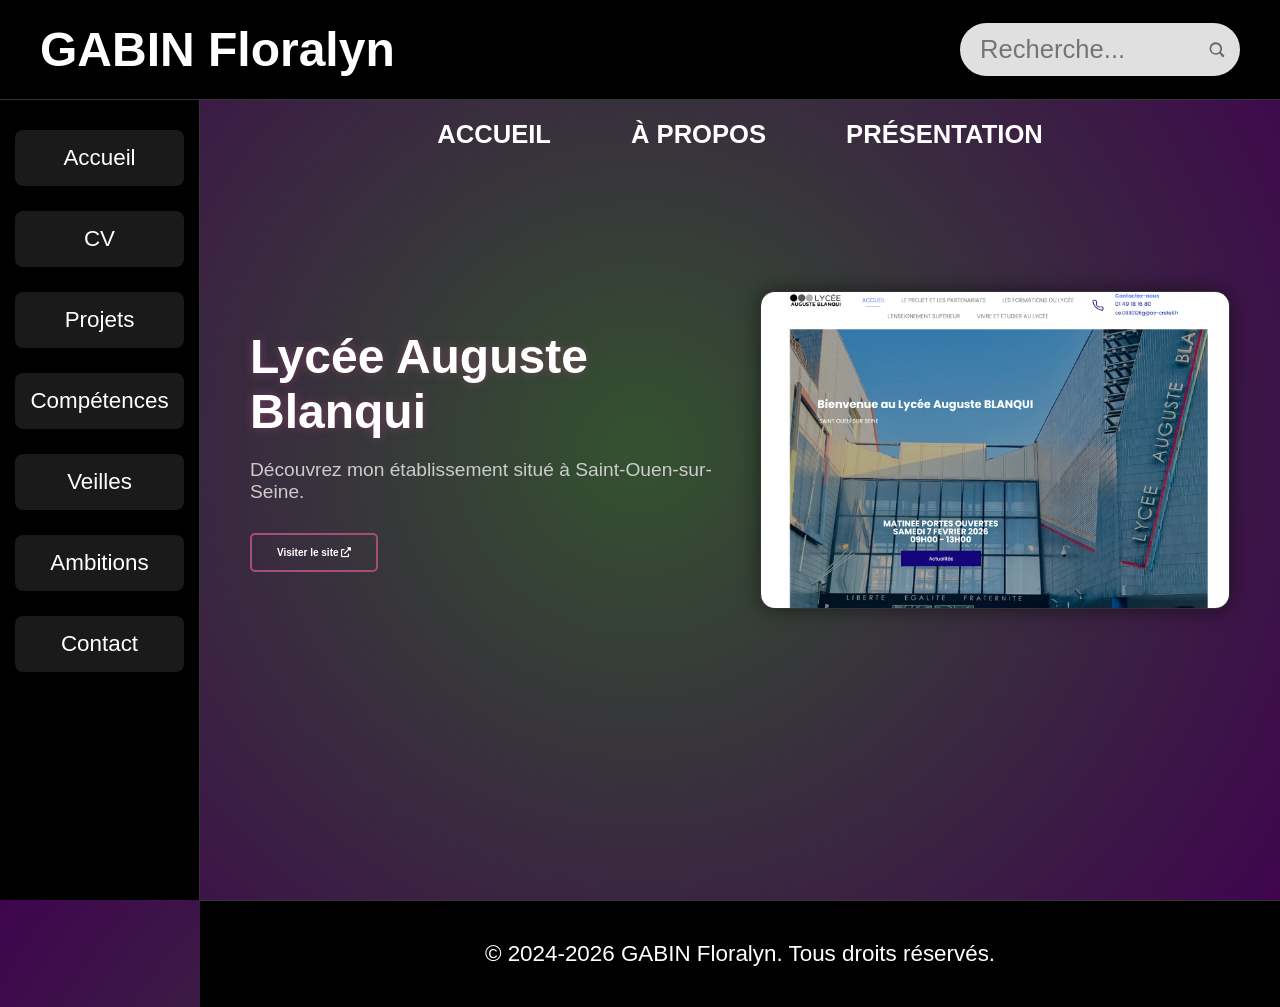
==== index.html @ fef40916 "Upload portfolio" ====
<!DOCTYPE html>
<html lang="fr">
	<head>
		<title>PORTFOLIO - GABIN Floralyn</title>
		<meta charset="UTF-8">
			<link rel="stylesheet" href="index.css">
			<link rel="stylesheet" href="style-commun.css">
				<link rel="stylesheet" href="https://cdnjs.cloudflare.com/ajax/libs/font-awesome/6.0.0-beta3/css/all.min.css">
</head>
	<body>

		<header>
			<div class="header-content">
				<h1>
					<a class="aucun-style" href="index.html">GABIN Floralyn</a>
				</h1>
				<form class="rechercheforme">
					<input type="text" placeholder="Recherche..." aria-label="Recherche">
						<button type="submit" class="btn-recherche">
							<svg class="recherche-icone" xmlns="http://www.w3.org/2000/svg" viewBox="0 0 24 24">
								<path d="M21 19l-4.35-4.35a7.5 7.5 0 1 0-1.65 1.65L19 21l2-2zM10.5 16a5.5 5.5 0 1 1 0-11 5.5 5.5 0 0 1 0 11z" />
							</svg>
						</button>
					</form>
			</div>
		</header>
		<nav class="menu2">
			<ul>
				<li>
					<a href="index.html">Accueil</a>
				</li>
				<li>
					<a href="cv.html">CV</a>
				</li>
				<li class="deroulant">
					<a href="#">Projets</a>
					<ul class="sous-menu">
						<li>
							<a href="stage.html">Stages</a>
						</li>
						<li>
							<a href="atelier.html">Atelier Pro</a>
						</li>
						<li>
							<a href="tp.html">TP</a>
						</li>
					</ul>
				</li>
				<li>
					<a href="competences.html">Compétences</a>
				</li>
				<li class="deroulant">
					<a href="#">Veilles</a>
					<ul class="sous-menu">
						<li>
							<a href="technologique.html">Technologique</a>
						</li>
						<li>
							<a href="juridique.html">Juridique</a>
						</li>
					</ul>
				</li>
				<li>
					<a href="ambitions.html">Ambitions</a>
				</li>
				<li>
					<a href="contact.html">Contact</a>
				</li>
			</ul>
		</nav>

		<main class="smooth">

			<nav class="raccourci">
				<ul>
					<li>
						<a href="#accueil">Accueil</a>
					</li>
					<li>
						<a href="#propos">À Propos</a>
					</li>
					<li>
						<a href="#btssio">Présentation</a>
					</li>
				</ul>
			</nav>

			<section id="accueil">
    <div class="accueil-container">
        <div class="accueil-info">
            <h2 class="titre-lycee">Lycée Auguste Blanqui</h2>
            <p>Découvrez mon établissement situé à Saint-Ouen-sur-Seine.</p>
            <a href="https://www.lycee-blanqui.fr/" target="_blank" class="btn-lycee">
                Visiter le site <i class="fas fa-external-link-alt"></i>
            </a>
        </div>

        <div class="accueil-image">
            <img src="lycéeauguste.png" alt="Lycée Auguste Blanqui">
        </div>
    </div>
</section>

			<section id="propos">
				<div class="maquette-biographie">
					<div class="bio-texte">
						<h2>Biographie</h2>
						<div class="scroll-interne-bio">
							<p>
								<strong>GABIN Floralyn, 20 ans</strong>
								<p>
Je suis actuellement étudiante en première année BTS SIO (Services Informatiques aux Organisations) du Lycée Auguste Blanqui à Saint-Ouen et diplômée d'un Baccalauréat avec une mention assez bien.
<br>Ce portfolio a été conçu pour mettre en lumière les divers projets et études auxquels j'ai contribué tout au long de mon parcours.
<br>
<br>Vous pouvez consulter ou télécharger mon CV dans la section dédiée. Pour toute prise de contact, rendez-vous dans la rubrique correspondante où toutes les informations nécessaires sont à votre disposition.</p>
						</div>
					</div>
					<div class="bio-photo">
						<div class="cadre-photo-bio">
							<span><img src="photodeprofile.png" style="width:100%" ></span>
						</div>
					</div>
				</div>
			</section>

			<section id="btssio">
				<div class="box-presentation">
					<br>
					<h2 class="titre-bts">BTS SIO</h2>
					<p class="sous-titre-bts">Services Informatiques aux Organisations</p>
				</div>
				<div class="grille-options">
                <div class="card-option sisr-highlight">
                    <div class="option-header">
                        <h3>SISR</h3>
                        <div class="badge-selection">Mon Choix</div>
                    </div>
                    <p class="option-full-name">Solutions d'Infrastructure, Systèmes et Réseaux</p>
                   <ul>
                        <li><i class="fas fa-network-wired"></i> Configuration Switch/Routeur</li>
                        <li><i class="fas fa-server"></i> Administration Système (Linux/Windows)</li>
                        <li><i class="fas fa-shield-alt"></i> Sécurité Informatique</li>
                    </ul></div>
                <div class="card-option slam-standard">
                    <h3>SLAM</h3>
                    <p class="option-full-name">Solutions Logicielles et Applications Métier</p>
                    <ul>
                        <li><i class="fab fa-html5"></i> HTML5 / CSS3 / JS</li>
                        <li><i class="fas fa-code"></i> Développement (Python/PHP/.NET)</li>
                        <li><i class="fas fa-database"></i> Gestion de bases de données</li>
                    </ul>
				</div>
            </div>
			</section>

		

			
		</main>
<footer>
				<p>&copy; 2024-2026 GABIN Floralyn. Tous droits réservés.</p>
			</footer>
	</body>
</html>
---- index.css ----
.smooth {
    margin-left: 200px;
    height: 100vh;
    overflow-y: auto;
    scroll-snap-type: y mandatory;
}

section {
    min-height: 100vh;
    display: flex;
    flex-direction: column;
    align-items: center;
    justify-content: center;
    scroll-snap-align: start;
    padding: 100px 60px;
}

/* --- NAVIGATION RACCOURCI --- */
.raccourci {
    position: fixed;
    top: 100px;
    width: calc(100% - 200px);
    
    z-index: 80;
    padding: 20px 0;
   
}

.raccourci ul { display: flex; justify-content: center; list-style: none; }
.raccourci a {
    color: white;
    text-decoration: none;
    font-size: 1.6rem; /* Plus grand */
    margin: 0 40px;
    font-weight: bold;
    text-transform: uppercase;
    position: relative;
}

.raccourci a::after {
    content: "";
    position: absolute;
    bottom: -5px;
    left: 0;
    width: 0;
    height: 2px;
    background-color: #a64d79;
    transition: 0.3s;
}
.raccourci a:hover::after { width: 100%; }

#accueil {
    display: flex;
    justify-content: center;
    align-items: center;
    min-height: 100vh;
    padding: 0 50px;
}

.accueil-container {
    display: flex;
    align-items: center;
    justify-content: space-between;
    max-width: 1100px;
    width: 100%;
    gap: 40px;
}

/* --- Partie Gauche --- */
.accueil-info {
    flex: 1;
    text-align: left;
}

.titre-lycee {
    font-size: 3rem;
    color: #fff;
    margin-bottom: 20px;
    text-shadow: 0 0 10px rgba(166, 77, 121, 0.5);
}

.accueil-info p {
    font-size: 1.2rem;
    color: #ccc;
    margin-bottom: 30px;
}

.btn-lycee {
    display: inline-block;
    padding: 12px 25px;
    border: 2px solid #a64d79;
    color: #fff;
    text-decoration: none;
    font-weight: bold;
    border-radius: 5px;
    transition: 0.3s;
}

.btn-lycee:hover {
    background: #a64d79;
    box-shadow: 0 0 15px rgba(166, 77, 121, 0.4);
}

/* --- Partie Droite --- */
.accueil-image {
    flex: 1;
    display: flex;
    justify-content: center;
}

.accueil-image img {
    width: 100%;
    max-width: 500px; /* Ajuste selon la qualité de ta photo */
    border-radius: 15px;
    box-shadow: 0 0 20px rgba(0, 0, 0, 0.5);
    border: 1px solid #333;
}


/* --- MAQUETTE BIOGRAPHIE (AJUSTÉE) --- */
.maquette-biographie {
    display: flex;
    width: 90%;
    max-width: 1200px;
    background-color: #1a1a1a;
    border: px solid #444;
    padding: 60px;
    gap: 60px;
    align-items: flex-start; /* Aligne le haut du texte et de la photo */
}

.bio-texte { flex: 2; }
.bio-texte h2 { font-size: 3.5rem; margin-bottom: 20px; }

.scroll-interne-bio {
    font-size: 2rem; /* Lecture confortable */
    line-height: 1.8;
    max-height: 400px;
    overflow-y: auto;
}

.bio-photo { 
    flex: 1; 
    display: flex; 
    justify-content: center;
    padding-top: 20px; /* Ajustement précis pour être à hauteur du texte */
    
}

.cadre-photo-bio {
    width: 200px; /* Taille standard photo */
    height: 260px;
   
    display: flex;
    align-items: center;
    justify-content: center;
    font-size: 1.8rem;
}



/* --- SECTION BTS SIO OPTIONS --- */

#btssio {
    justify-content: flex-start; /* Aligne le contenu vers le haut pour laisser de la place */
    padding-top: 150px;
}

.box-presentation {
    text-align: center;
    margin-bottom: 50px;
}

.grille-options {
    display: flex;
    gap: 40px;
    width: 90%;
    max-width: 1200px;
    justify-content: center;
}

.card-option {
    background-color: #1a1a1a;
    border: 1px solid #333;
    padding: 40px;
    border-radius: 15px;
    flex: 1;
    transition: 0.3s;
    position: relative;
}


/* --- Style du titre principal BTS SIO --- */
.titre-bts {
    font-size: 5rem;
    font-weight: 900;
    text-transform: uppercase;
    color: #fff;
    margin: 0;
    letter-spacing: 5px;
    /* Effet d'ombre portée pour créer la lueur rose */
    text-shadow: 
        0 0 10px rgba(166, 77, 121, 0.8),
        0 0 20px rgba(166, 77, 121, 0.5),
        0 0 40px rgba(166, 77, 121, 0.3);
}

.sous-titre-bts {
    font-size: 1.5rem;
    color: #a64d79; /* Rose assorti */
    text-transform: uppercase;
    letter-spacing: 3px;
    margin-top: 5px;
    font-weight: 300;
}

/* --- Grille et Cartes --- */
.grille-options {
    display: flex;
    gap: 30px;
    margin-top: 50px;
    width: 90%;
    max-width: 1100px;
}

.card-option {
    background: #111;
    border: 1px solid #333;
    padding: 30px;
    border-radius: 15px;
    flex: 1;
    transition: 0.3s;
}

.card-option ul {
    list-style: none;
    padding: 0;
    margin-top: 20px;
}

.card-option li {
    margin-bottom: 12px;
    font-size: 1.1rem;
    color: #ccc;
    display: flex;
    align-items: center;
    gap: 10px;
}

.card-option i {
    color: #a64d79;
    width: 20px;
}

/* SISR en avant */
.sisr-highlight {
    border: 2px solid #a64d79;
    box-shadow: 0 0 15px rgba(166, 77, 121, 0.2);
    transform: scale(1.02); /* Légèrement plus grande */
}

.badge-selection {
    background: #a64d79;
    padding: 5px 12px;
    border-radius: 20px;
    font-size: 0.8rem;
    font-weight: bold;
}


/* MISE EN AVANT SISR (Cadre Rose) */
.sisr-highlight {
    border: 2px solid #a64d79;
    box-shadow: 0 0 20px rgba(166, 77, 121, 0.3);
}

.sisr-highlight h3 {
    color: #fff;
    font-size: 3rem;
    text-shadow: 0 0 10px #a64d79;
    margin: 0;
}

/* BADGE "MON CHOIX" */
.option-header {
    display: flex;
    justify-content: space-between;
    align-items: center;
    margin-bottom: 20px;
}

.badge-selection {
    background-color: #a64d79;
    color: white;
    padding: 5px 12px;
    border-radius: 20px;
    font-size: 1rem;
    font-weight: bold;
    text-transform: uppercase;
}

/* STYLE SLAM (Gris) */
.slam-standard {
    border: 1px solid #444;
    opacity: 0.8;
}

.slam-standard h3 {
    color: #888;
    font-size: 3rem;
    margin-bottom: 20px;
}

/* TEXTES INTERNES */
.option-full-name {
    color: #a64d79;
    font-size: 1.4rem;
    font-weight: bold;
    margin-bottom: 15px;
}

.option-desc {
    color: #ccc;
    font-size: 1.3rem;
    line-height: 1.6;
}

/* Responsive : Empiler les cartes sur petit écran */
@media (max-width: 900px) {
    .grille-options {
        flex-direction: column;
    }
}

/* --- CONTACT --- */
.bulle-contact {
    background: #111;
    border: 1px solid #333;
    padding: 25px 40px;
    margin-bottom: 20px;
    border-radius: 15px;
    display: flex;
    align-items: center;
    width: 450px;
}
.bulle-contact p { font-size: 1.8rem; }
.icone-contact { color: #a64d79; font-size: 2.5rem; margin-right: 30px; }
---- style-commun.css ----
/* --- 1. BASES --- */
* { margin: 0; padding: 0; box-sizing: border-box; }
html, body {
    height: 100%; /* Indispensable pour que le calcul fonctionne */
    margin: 0;
}

body { 
    background: radial-gradient(circle, #33522f 0%, #3f054e 100%);
    color: white; 
    font-family: "Montserrat", sans-serif; 
    font-size: 62.5%; 
    display: flex;
    flex-direction: column; /* Organise le contenu verticalement */
}

/* --- LE MAIN (CONTENU PRINCIPAL) --- */
/* On lui dit de prendre tout l'espace disponible, poussant le footer en bas */
main, .smooth, .contenu-page {
    flex: 1 0 auto; 
}

/* --- 2. HEADER --- */
header {
    background-color: #000;
    height: 100px;
    width: 100%;
    position: fixed;
    top: 0;
    left: 0;
    display: flex;
    align-items: center;
    padding: 0 40px;
    border-bottom: 1px solid #333;
    z-index: 2000;
}

.header-content {
    display: flex;
    justify-content: space-between;
    align-items: center;
    width: 100%;
}

/* Nom en haut à gauche sans style de lien bleu */
.aucun-style {
    color: white !important;
    text-decoration: none !important;
    font-size: 3rem;
    font-weight: bold;
}

/* --- 3. BARRE DE RECHERCHE (LOUPE ENFIN FIXÉE) --- */
.rechercheforme {
    position: relative; /* Indispensable pour l'aimantage de la loupe */
    width: 280px;
    display: flex;
}

.rechercheforme input {
    width: 100%;
    padding: 12px 45px 12px 20px;
    border-radius: 30px;
    border: none;
    background-color: #e0e0e0;
    font-size: 1.6rem;
    outline: none;
    color: #333;
}

/* Suppression totale du cadre du bouton (image_d41c77.png) */
.btn-recherche {
    position: absolute;
    right: 8px; /* Calé à droite de la barre grise */
    top: 50%;
    transform: translateY(-50%);
    background: transparent !important; /* Enlève le carré blanc */
    border: none !important; /* Enlève la bordure */
    box-shadow: none !important;
    cursor: pointer;
    display: flex;
    align-items: center;
    justify-content: center;
    padding: 5px;
}

.recherche-icone {
    width: 20px;
    height: 20px;
    fill: #666; /* Couleur grise à l'intérieur de l'input */
    pointer-events: none; /* Laisse le clic passer au bouton */
}

/* --- 4. NAVIGATION LATÉRALE --- */
.menu2 {
    width: 200px;
    height: calc(100vh - 100px);
    position: fixed;
    left: 0;
    top: 100px;
    background-color: #000;
    border-right: 1px solid #333;
    padding-top: 30px;
    z-index: 1000;
}

.menu2 li { margin-bottom: 25px; list-style: none; padding: 0 15px; position: relative; }

.menu2 li a {
    display: block;
    background-color: #1a1a1a;
    color: white;
    text-align: center;
    padding: 15px 10px;
    font-size: 1.4rem;
    border-radius: 8px;
    text-decoration: none;
    transition: 0.3s;
}

.menu2 li a:hover { background-color: #a64d79; }

/* --- 5. SOUS-MENUS --- */
.sous-menu {
    display: none;
    position: absolute;
    left: 180px;
    top: 0;
    padding-left: 15px;
    min-width: 180px;
}

.deroulant:hover .sous-menu { display: block; }

.sous-lien {
    background-color: #1a1a1a !important;
    border: 1px solid #fff !important;
    border-radius: 30px !important;
    padding: 10px 20px !important;
    color: white !important;
    display: block;
    margin-bottom: 10px;
    font-size: 1.3rem;
    text-decoration: none;
    text-align: center;
}

/* --- 6. FOOTER --- */
footer {
    background-color: #000;
    padding: 40px;
    text-align: center;
    border-top: 1px solid #333;
    font-size: 1.4rem;
    margin-left: 200px;
    scroll-snap-align: end;
}
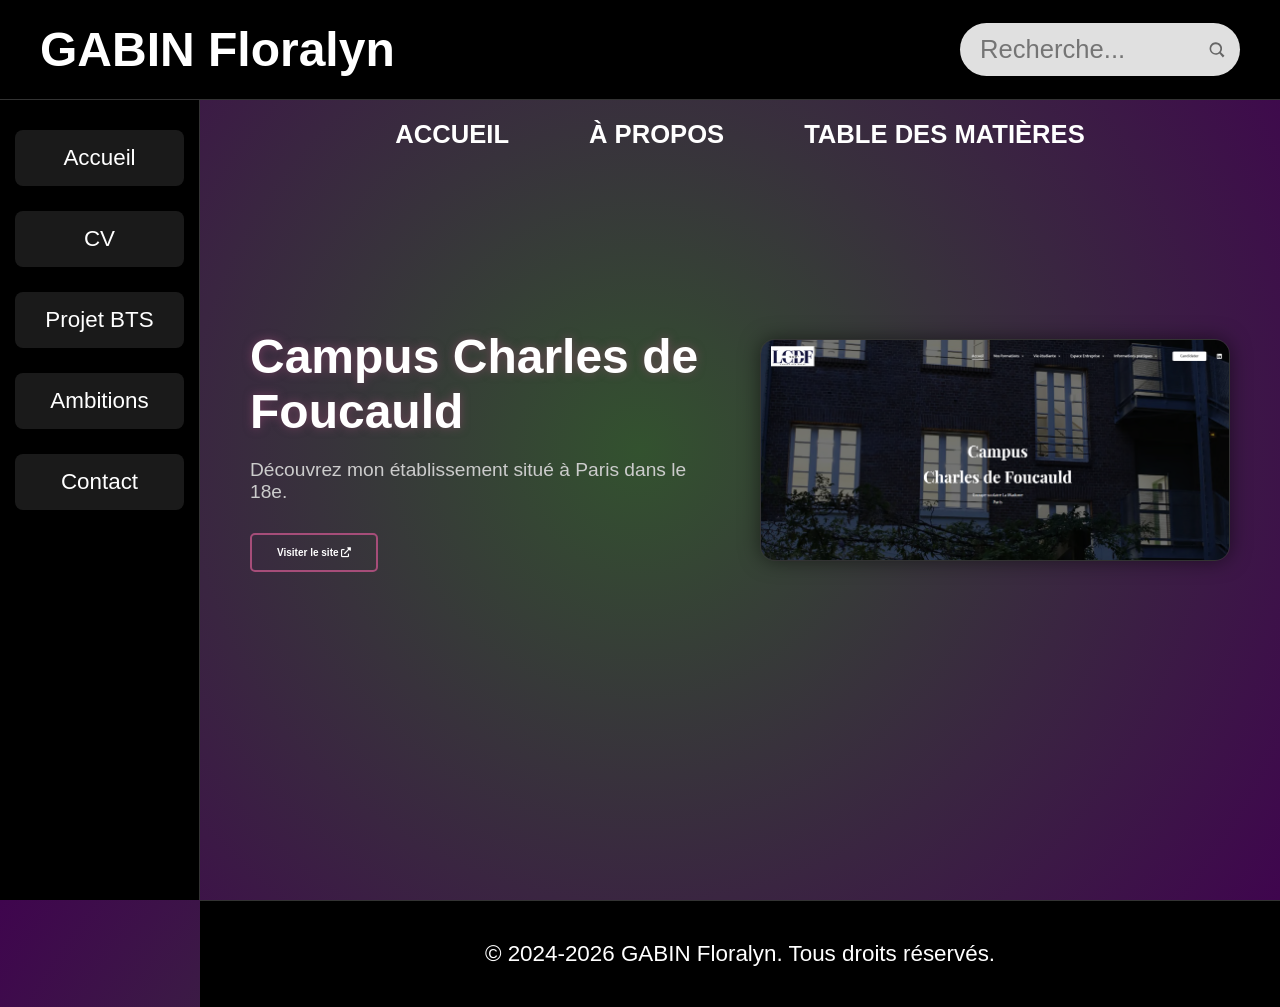
==== commit 2bd75f72: "Mise à jour portfolio" ====
--- a/index.html
+++ b/index.html
@@ -10,20 +10,18 @@
 	<body>
 
 		<header>
-			<div class="header-content">
-				<h1>
-					<a class="aucun-style" href="index.html">GABIN Floralyn</a>
-				</h1>
-				<form class="rechercheforme">
-					<input type="text" placeholder="Recherche..." aria-label="Recherche">
-						<button type="submit" class="btn-recherche">
-							<svg class="recherche-icone" xmlns="http://www.w3.org/2000/svg" viewBox="0 0 24 24">
-								<path d="M21 19l-4.35-4.35a7.5 7.5 0 1 0-1.65 1.65L19 21l2-2zM10.5 16a5.5 5.5 0 1 1 0-11 5.5 5.5 0 0 1 0 11z" />
-							</svg>
-						</button>
-					</form>
-			</div>
-		</header>
+        <div class="header-content">
+            <h1><a class="aucun-style" href="index.html">GABIN Floralyn</a></h1>
+            <form class="rechercheforme" id="searchForm">
+                <input type="text" id="searchInput" placeholder="Recherche..." aria-label="Recherche">
+                <button type="submit" class="btn-recherche">
+                    <svg class="recherche-icone" viewBox="0 0 24 24">
+                        <path d="M21 19l-4.35-4.35a7.5 7.5 0 1 0-1.65 1.65L19 21l2-2zM10.5 16a5.5 5.5 0 1 1 0-11 5.5 5.5 0 0 1 0 11z" />
+                    </svg>
+                </button>
+            </form>
+        </div>
+    </header>
 		<nav class="menu2">
 			<ul>
 				<li>
@@ -32,34 +30,11 @@
 				<li>
 					<a href="cv.html">CV</a>
 				</li>
-				<li class="deroulant">
-					<a href="#">Projets</a>
-					<ul class="sous-menu">
-						<li>
-							<a href="stage.html">Stages</a>
-						</li>
-						<li>
-							<a href="atelier.html">Atelier Pro</a>
-						</li>
-						<li>
-							<a href="tp.html">TP</a>
-						</li>
-					</ul>
-				</li>
+				
 				<li>
-					<a href="competences.html">Compétences</a>
-				</li>
-				<li class="deroulant">
-					<a href="#">Veilles</a>
-					<ul class="sous-menu">
-						<li>
-							<a href="technologique.html">Technologique</a>
-						</li>
-						<li>
-							<a href="juridique.html">Juridique</a>
-						</li>
-					</ul>
-				</li>
+					<a href="projet.html">Projet BTS</a>
+				</li>						
+				
 				<li>
 					<a href="ambitions.html">Ambitions</a>
 				</li>
@@ -80,7 +55,7 @@
 						<a href="#propos">À Propos</a>
 					</li>
 					<li>
-						<a href="#btssio">Présentation</a>
+						<a href="#btssio">Table des matières</a>
 					</li>
 				</ul>
 			</nav>
@@ -88,15 +63,15 @@
 			<section id="accueil">
     <div class="accueil-container">
         <div class="accueil-info">
-            <h2 class="titre-lycee">Lycée Auguste Blanqui</h2>
-            <p>Découvrez mon établissement situé à Saint-Ouen-sur-Seine.</p>
-            <a href="https://www.lycee-blanqui.fr/" target="_blank" class="btn-lycee">
+            <h2 class="titre-lycee">Campus Charles de Foucauld</h2>
+            <p>Découvrez mon établissement situé à Paris dans le 18e.</p>
+            <a href="https://www.lyceecharlesdefoucauldsup.fr/" target="_blank" class="btn-lycee">
                 Visiter le site <i class="fas fa-external-link-alt"></i>
             </a>
         </div>
 
         <div class="accueil-image">
-            <img src="lycéeauguste.png" alt="Lycée Auguste Blanqui">
+            <img src="campusCDF.png" alt="Campus Charles de Foucauld">
         </div>
     </div>
 </section>
@@ -107,12 +82,11 @@
 						<h2>Biographie</h2>
 						<div class="scroll-interne-bio">
 							<p>
-								<strong>GABIN Floralyn, 20 ans</strong>
+								<strong>GABIN Floralyn, 21 ans</strong>
 								<p>
-Je suis actuellement étudiante en première année BTS SIO (Services Informatiques aux Organisations) du Lycée Auguste Blanqui à Saint-Ouen et diplômée d'un Baccalauréat avec une mention assez bien.
+Je suis actuellement étudiante en Licence 3 Informatique générale au Campus Charles de Foucauld et diplômée d'un BTS SIO (Services Informatiques aux Organisations) du Lycée Auguste Blanqui à Saint-Ouen
 <br>Ce portfolio a été conçu pour mettre en lumière les divers projets et études auxquels j'ai contribué tout au long de mon parcours.
-<br>
-<br>Vous pouvez consulter ou télécharger mon CV dans la section dédiée. Pour toute prise de contact, rendez-vous dans la rubrique correspondante où toutes les informations nécessaires sont à votre disposition.</p>
+<br></p>
 						</div>
 					</div>
 					<div class="bio-photo">
@@ -124,34 +98,45 @@
 			</section>
 
 			<section id="btssio">
-				<div class="box-presentation">
-					<br>
-					<h2 class="titre-bts">BTS SIO</h2>
-					<p class="sous-titre-bts">Services Informatiques aux Organisations</p>
-				</div>
-				<div class="grille-options">
-                <div class="card-option sisr-highlight">
-                    <div class="option-header">
-                        <h3>SISR</h3>
-                        <div class="badge-selection">Mon Choix</div>
-                    </div>
-                    <p class="option-full-name">Solutions d'Infrastructure, Systèmes et Réseaux</p>
-                   <ul>
-                        <li><i class="fas fa-network-wired"></i> Configuration Switch/Routeur</li>
-                        <li><i class="fas fa-server"></i> Administration Système (Linux/Windows)</li>
-                        <li><i class="fas fa-shield-alt"></i> Sécurité Informatique</li>
-                    </ul></div>
-                <div class="card-option slam-standard">
-                    <h3>SLAM</h3>
-                    <p class="option-full-name">Solutions Logicielles et Applications Métier</p>
-                    <ul>
-                        <li><i class="fab fa-html5"></i> HTML5 / CSS3 / JS</li>
-                        <li><i class="fas fa-code"></i> Développement (Python/PHP/.NET)</li>
-                        <li><i class="fas fa-database"></i> Gestion de bases de données</li>
-                    </ul>
-				</div>
+    <div class="box-presentation">
+        <br>
+        <h2 class="titre-bts">Licence Informatique</h2>
+        <p class="sous-titre-bts">Développement, Réseau et Cybersécurité</p>
+    </div>
+    <div class="grille-options">
+        
+        <!-- Carte Semestre 1 -->
+			<div class="card-option sisr-highlight">
+		<div class="option-header">
+			<h3>Semestre 1</h3>
+		</div>
+		<ul>
+			<li><i class="fas fa-mobile-alt"></i> Développement Mobile (Android/iOS)</li>
+			<li><i class="fas fa-code"></i> Paradigmes de Programmation</li>
+			<li><i class="fas fa-database"></i> Bases de Données & SQL</li>
+			<li><i class="fas fa-terminal"></i> Principes des Systèmes d'Exploitation</li>
+			<li><i class="fas fa-lock-open"></i> Authentification & Contrôle d'accès</li>
+			<li><i class="fas fa-project-diagram"></i> Algorithmique Avancée</li>
+			<li><i class="fas fa-network-wired"></i> Réseaux & Architectures Web</li>
+			<li><i class="fas fa-square-root-alt"></i> Mathématiques Discrètes</li>
+		</ul>
+		</div>
+        
+        <!-- Carte Semestre 2 -->
+        <div class="card-option slam-standard">
+            <div class="option-header">
+                <h3>Semestre 2</h3>
             </div>
-			</section>
+            <ul>
+                <li><i class="fab fa-html5"></i> Systèmes d'information web</li>
+                <li><i class="fas fa-tasks"></i> Management de projet</li>
+                <li><i class="fas fa-language"></i> Anglais professionnel</li>
+                <li><i class="fas fa-laptop-code"></i> Programmation avancée</li>
+            </ul>
+        </div>
+
+    </div>
+</section>
 
 		
 
@@ -160,5 +145,6 @@
 <footer>
 				<p>&copy; 2024-2026 GABIN Floralyn. Tous droits réservés.</p>
 			</footer>
+<script src="recherche.js"></script>
 	</body>
 </html>
